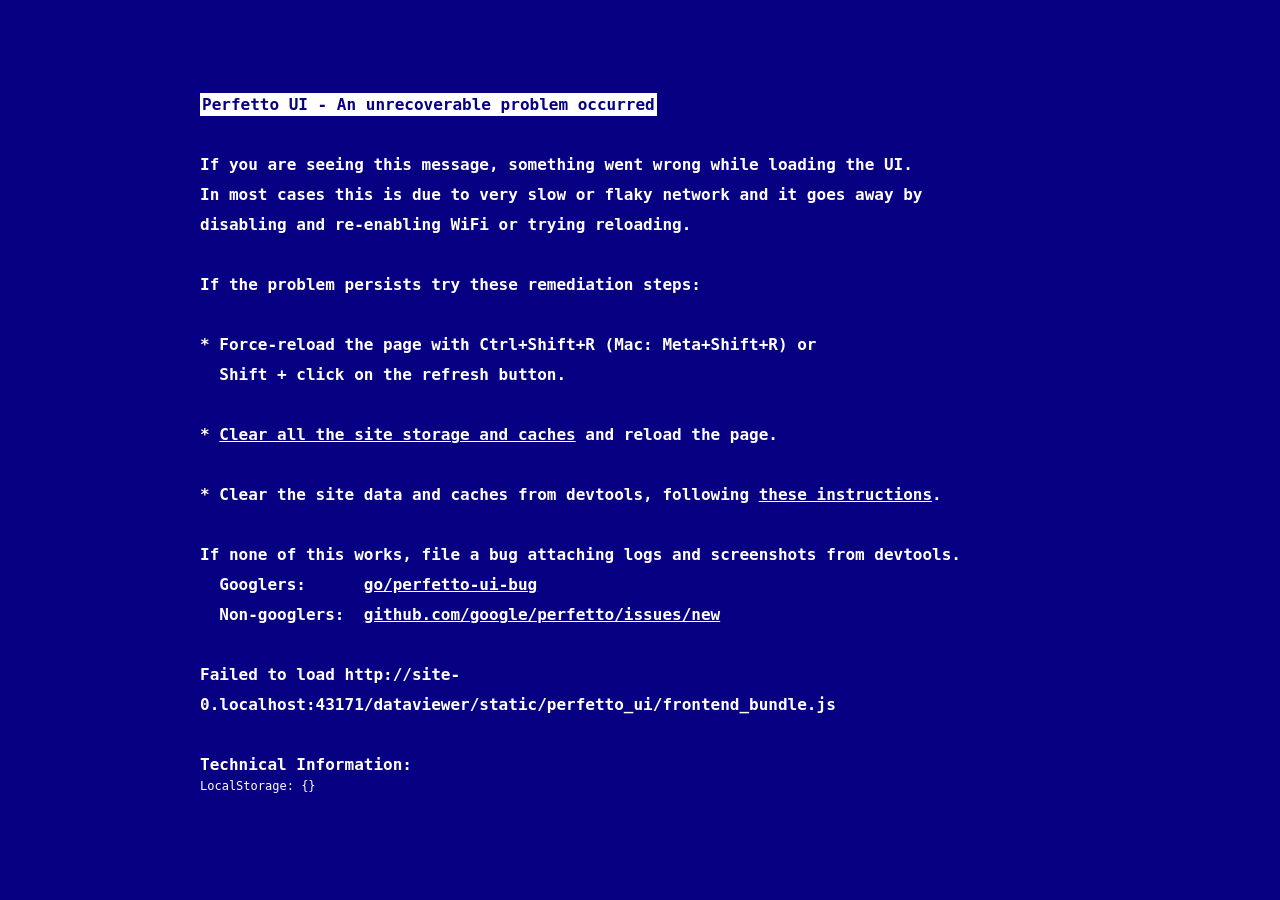
==== dataviewer/static/perfetto_ui/index.html @ 9c9b1652 "feat: add self-hosted Perfetto trace viewer with server file browser Add Perfetto UI as a new /perfe" ====
<!doctype html>
<html lang="en-us">
<head>
  <meta charset="utf-8">
  <title>Perfetto UI</title>
  <meta content="width=device-width, initial-scale=1.0, maximum-scale=1.0, user-scalable=0" name="viewport" />
  <link rel="shortcut icon" id="favicon" type="image/png" href="[data-uri]">
</head>
<body data-perfetto_version='{"stable": ".", "canary": ".", "autopush": "."}'>
  <!--
    Don't add any content here. The whole <body> is replaced by
    frontend/index.ts when bootstrapping. This is only used for very early
    error reporting.
  -->
  <style>
  #app_load_failure {opacity:0;transition:opacity 1s ease;position:absolute;overflow:auto;background:#080082;top:0;left:0;width:100%;height:100%;bottom:0;right:0;margin:0;opacity:0;user-select:text}
  #app_load_failure > pre {color:#fff;position:absolute;margin:auto;white-space:pre-wrap;top:10vh;max-width:90vw;width:880px;left:0;right:0;font-size:16px;line-height:30px;font-weight:700}
  #app_load_failure > pre span {background:#fff;color:#080082;padding:2px}
  #app_load_failure_dbg { overflow-wrap: break-word; font-size: 12px; line-height: 1; font-weight: initial;}
  #app_load_failure a {color:#fff}
  #app_load { position: absolute; top: 0; left: 0; right:0; bottom: 0; background-color: #2c3e50;}
  #app_load_spinner { margin: 30vh auto; width: 150px; height: 150px; border: 3px solid rgba(255,255,255,.3); border-radius: 50%; border-top-color: #fff; animation: app_load_spin 1s ease-in-out infinite; }
  @keyframes app_load_spin { to { transform: rotate(360deg); } }
  </style>
  <div id="app_load"><div id="app_load_spinner"></div></div>
  <div id="app_load_failure">
<pre>
<span>Perfetto UI - An unrecoverable problem occurred</span>

If you are seeing this message, something went wrong while loading the UI.
In most cases this is due to very slow or flaky network and it goes away by
disabling and re-enabling WiFi or trying reloading.

If the problem persists try these remediation steps:

* Force-reload the page with Ctrl+Shift+R (Mac: Meta+Shift+R) or
  Shift + click on the refresh button.

* <a href="javascript:clearAllCaches();">Clear all the site storage and caches</a> and reload the page.

* Clear the site data and caches from devtools, following <a target="_blank" href="https://developers.google.com/web/tools/chrome-devtools/storage/cache#deletecache">these instructions</a>.

If none of this works, file a bug attaching logs and screenshots from devtools.
  Googlers:      <a href="http://go/perfetto-ui-bug" target="_blank">go/perfetto-ui-bug</a>
  Non-googlers:  <a href="https://github.com/google/perfetto/issues/new" target="_blank">github.com/google/perfetto/issues/new</a>

<div id=app_load_failure_err></div>
Technical Information:
<div id=app_load_failure_dbg></div>
</pre>
  </div>
  <script type="text/javascript">
    'use strict';
    (function () {
      const TIMEOUT_MS = 120000;
      let errTimerId = undefined;

      function errHandler(err) {
        // Note: we deliberately don't clearTimeout(), which means that this
        // handler is called also in the happy case when the UI loads. In that
        // case, though, the onCssLoaded() in frontend/index.ts will empty the
        // <body>, so |div| below will be null and this function becomes a
        // no-op.
        const div = document.getElementById('app_load_failure');
        if (!div) return;
        div.style.opacity ='1';
        const errDom = document.getElementById('app_load_failure_err');
        if (!errDom) return;
        console.error(err);
        errDom.innerText += `${err}\n`;
        const storageJson = JSON.stringify(window.localStorage);
        const dbg = document.getElementById('app_load_failure_dbg');
        if (!dbg) return;
        dbg.innerText = `LocalStorage: ${storageJson}\n`;
        if (errTimerId !== undefined) clearTimeout(errTimerId);
      }

      // For the 'Click here to clear all caches'.
      window.clearAllCaches = async () => {
        if (window.localStorage) window.localStorage.clear();
        if (window.sessionStorage) window.sessionStorage.clear();
        const promises = [];
        if (window.caches) {
          try {
            const keys = await window.caches.keys();
            keys.forEach(k => promises.push(window.caches.delete(k)));
          } catch (_) {
            // TODO(288483453)
          }
        }
        if (navigator.serviceWorker) {
          const regs = await navigator.serviceWorker.getRegistrations();
          regs.forEach(reg => promises.push(reg.unregister()));
        }
        try {
          await Promise.all(promises);
        } catch (_) {
          // TODO(288483453)
        }
        window.location.reload();
      }

      // If the frontend doesn't come up, make the error page above visible.
      errTimerId = setTimeout(() => errHandler('Timed out'), TIMEOUT_MS);
      window.onerror = errHandler;
      window.onunhandledrejection = errHandler;

      const versionStr = document.body.dataset['perfetto_version'] || '{}';
      const versionMap = JSON.parse(versionStr);
      const channel = localStorage.getItem('perfettoUiChannel') || 'stable';

      // The '.' below is a fallback for the case of opening a pinned version
      // (e.g., ui.perfetto.dev/v1.2.3./). In that case, the index.html has no
      // valid version map; we want to load the frontend from the same
      // sub-directory directory, hence ./frontend_bundle.js.
      // Override to relative paths for local self-hosting (no CDN version prefix)
      const version = '.';

      // Preloading reduce latency of key assets requires for drawing the app.
      // We need to strike a balance here to avoid kicking off too many
      // concurrent requests and slowing down everything.
      // Note: Fonts (and only fonts) require "crossorigin" as per
      // https://developer.mozilla.org/en-US/docs/Web/HTML/Reference/Attributes/rel/preload.
      const fontAttrs = {crossOrigin: '', as: 'font', type: 'font/woff2'}
      const assetsPreload = {
        '/frontend.css': {as: 'style'},
        '/assets/MaterialSymbolsOutlined.woff2': fontAttrs,
        '/assets/Roboto.woff2': fontAttrs,
      };
      for (const [preloadPath, preloadAttrs] of Object.entries(assetsPreload)) {
        const preloadLink = document.createElement('link');
        preloadLink.rel = 'preload';
        preloadLink.href = version + preloadPath;
        Object.assign(preloadLink, preloadAttrs);
        document.head.append(preloadLink);
      }

      const script = document.createElement('script');
      script.async = true;
      script.src = version + '/frontend_bundle.js';
      script.onerror = () => errHandler(`Failed to load ${script.src}`);

      // ---- ArchVisual: Inject buttons after Perfetto UI renders ----
      script.onload = function() {
        // Reusable injection logic
        function injectButtons() {
          // ---- Method 1: Welcome page quick-start buttons ----
          var btn = document.querySelector('.pf-home-page__button');
          if (btn) {
            var container = btn.parentElement;
            if (container && !container.querySelector('.archvisual-server-file')) {
              var siblings = container.children;
              var openTraceBtn = null;
              for (var i = 0; i < siblings.length; i++) {
                if (siblings[i].textContent.indexOf('Open trace') !== -1) {
                  openTraceBtn = siblings[i]; break;
                }
              }
              if (openTraceBtn) {
                var serverBtn = openTraceBtn.cloneNode(true);
                serverBtn.className += ' archvisual-server-file';
                serverBtn.style.cursor = 'pointer';
                var label = serverBtn.querySelector('.pf-button__label');
                if (label) label.textContent = 'Open Server Trace';
                serverBtn.addEventListener('click', function(e) {
                  e.stopPropagation(); e.preventDefault();
                  ArchVisual_showServerBrowser();
                });
                openTraceBtn.parentElement.insertBefore(serverBtn, openTraceBtn.nextSibling);
              }
            }
          }
          // ---- Method 2: Sidebar "New Trace" list ----
          var sidebarBtns = document.querySelectorAll('button');
          var sidebarList = null;
          var origBtn = null;
          for (var j = 0; j < sidebarBtns.length; j++) {
            if (sidebarBtns[j].textContent.indexOf('Open trace file') !== -1) {
              origBtn = sidebarBtns[j];
              sidebarList = origBtn.closest('ul, list');
              break;
            }
          }
          if (sidebarList && !sidebarList.querySelector('.archvisual-server-file')) {
            // Rename original: "Open trace file" → "Open Local Trace"
            if (origBtn) {
              origBtn.childNodes.forEach(function(c) {
                if (c.nodeType === 3 && c.textContent.trim() === 'Open trace file') {
                  c.textContent = ' Open Local Trace';
                }
              });
              var origLabel = origBtn.querySelector('.pf-button__label');
              if (origLabel) origLabel.textContent = 'Open Local Trace';
            }
            // Clone to create "Open Server Trace"
            var opLi = sidebarList.querySelector('li, listitem');
            if (opLi) {
              var srvLi = opLi.cloneNode(true);
              srvLi.className += ' archvisual-server-file';
              var srvBtn = srvLi.querySelector('button');
              if (srvBtn) {
                srvBtn.childNodes.forEach(function(c) {
                  if (c.nodeType === 3 && c.textContent.trim() === 'Open Local Trace') {
                    c.textContent = ' Open Server Trace';
                  }
                });
                var srvLabel = srvBtn.querySelector('.pf-button__label');
                if (srvLabel) srvLabel.textContent = 'Open Server Trace';
                srvBtn.removeAttribute('onclick');
                srvBtn.addEventListener('click', function(e) {
                  e.stopPropagation(); e.preventDefault();
                  ArchVisual_showServerBrowser();
                });
              }
              opLi.parentElement.insertBefore(srvLi, opLi.nextSibling);
            }
          }
        }

        // Initial polling
        var pollTries = 0;
        function pollInject() {
          pollTries++;
          injectButtons();
          if (pollTries < 80) setTimeout(pollInject, 300);
        }
        setTimeout(pollInject, 500);

        // Persistent: re-inject every 2s (handles trace load/unload DOM rebuilds)
        setInterval(injectButtons, 2000);
      };

      document.head.append(script);
    })();
  </script>
</body>

<script>
// ArchVisual server file browser — injected dynamically after Perfetto loads
(function() {
  // Build overlay DOM without inline handlers (Perfetto CSP blocks them)
  var overlay = document.createElement('div');
  overlay.id = 'archvisual-server-overlay';
  overlay.style.cssText = 'display:none;position:fixed;top:0;left:0;width:100%;height:100%;background:rgba(0,0,0,0.35);z-index:999999;justify-content:center;align-items:flex-start;padding-top:70px;';
  var box = document.createElement('div');
  box.style.cssText = 'width:520px;max-height:80%;background:#fff;border:1px solid #aaa;border-radius:6px;overflow:hidden;display:flex;flex-direction:column;box-shadow:0 4px 20px rgba(0,0,0,0.25);';
  
  var titleBar = document.createElement('div');
  titleBar.style.cssText = 'background:#333;color:#fff;padding:5px 12px;display:flex;justify-content:space-between;align-items:center;font-size:90%;font-family:sans-serif;';
  var titleSpan = document.createElement('span');
  titleSpan.textContent = 'Server file browser';
  titleBar.appendChild(titleSpan);
  var closeBtn = document.createElement('button');
  closeBtn.textContent = '\u2715';
  closeBtn.style.cssText = 'background:transparent;border:none;color:#fff;font-size:14px;cursor:pointer;';
  closeBtn.addEventListener('click', function(){ ArchVisual_hideServerBrowser(); });
  titleBar.appendChild(closeBtn);
  box.appendChild(titleBar);
  
  var toolbar = document.createElement('div');
  toolbar.style.cssText = 'padding:6px;display:flex;flex-direction:column;gap:4px;font-size:90%;font-family:sans-serif;';
  var btnRow = document.createElement('div');
  btnRow.style.cssText = 'display:flex;gap:6px;';
  var upBtn = document.createElement('button');
  upBtn.textContent = 'Up'; upBtn.style.cssText = 'flex:0 0 auto;height:26px;';
  upBtn.addEventListener('click', function(){ ArchVisual_serverBrowserUp(); });
  btnRow.appendChild(upBtn);
  var refreshBtn = document.createElement('button');
  refreshBtn.textContent = 'Refresh'; refreshBtn.style.cssText = 'flex:0 0 auto;height:26px;';
  refreshBtn.addEventListener('click', function(){ ArchVisual_serverBrowserRefresh(); });
  btnRow.appendChild(refreshBtn);
  var pathInput = document.createElement('input');
  pathInput.id = 'av-server-path'; pathInput.type = 'text';
  pathInput.style.cssText = 'flex:1;height:26px;border:1px solid #ccc;padding:4px 6px;background:#fafafa;';
  pathInput.addEventListener('keydown', function(e){ if(e.keyCode===13)ArchVisual_serverBrowserLoad(pathInput.value); });
  btnRow.appendChild(pathInput);
  toolbar.appendChild(btnRow);
  var msgDiv = document.createElement('div');
  msgDiv.id = 'av-server-msg'; msgDiv.style.cssText = 'color:#a00;font-size:85%;min-height:18px;';
  toolbar.appendChild(msgDiv);
  box.appendChild(toolbar);
  
  var fileList = document.createElement('div');
  fileList.id = 'av-server-list';
  fileList.style.cssText = 'flex:1;overflow:auto;border-top:1px solid #ddd;background:#fff;padding:6px;font-size:90%;font-family:sans-serif;';
  box.appendChild(fileList);
  
  var bottomBar = document.createElement('div');
  bottomBar.style.cssText = 'padding:6px;display:flex;gap:8px;align-items:center;border-top:1px solid #ddd;';
  var selectedInput = document.createElement('input');
  selectedInput.id = 'av-server-selected'; selectedInput.type = 'text'; selectedInput.readOnly = true;
  selectedInput.placeholder = 'Select a trace file';
  selectedInput.style.cssText = 'flex:1;height:26px;padding:4px 6px;border:1px solid #ccc;background:#f8f8f8;';
  bottomBar.appendChild(selectedInput);
  var loadBtn = document.createElement('button');
  loadBtn.textContent = 'Load'; loadBtn.style.cssText = 'height:26px;';
  loadBtn.addEventListener('click', function(){ ArchVisual_loadServerFile(); });
  bottomBar.appendChild(loadBtn);
  var cancelBtn = document.createElement('button');
  cancelBtn.textContent = 'Cancel'; cancelBtn.style.cssText = 'height:26px;';
  cancelBtn.addEventListener('click', function(){ ArchVisual_hideServerBrowser(); });
  bottomBar.appendChild(cancelBtn);
  box.appendChild(bottomBar);
  
  overlay.appendChild(box);
  document.documentElement.appendChild(overlay);

  var loading = document.createElement('div');
  loading.id = 'archvisual-loading';
  loading.style.cssText = 'display:none;position:fixed;top:0;left:0;width:100%;height:100%;background:rgba(0,0,0,0.3);z-index:9999999;justify-content:center;align-items:center;font-family:sans-serif;';
  loading.innerHTML = '<span style="background:#fff;padding:12px 24px;border-radius:6px;font-size:14px;">Loading...</span>';
  document.documentElement.appendChild(loading);

  // Server browser functions
  var ArchVisual_currentPath = null;
  var ArchVisual_selected = null;

  window.ArchVisual_showServerBrowser = function() {
    document.getElementById('archvisual-server-overlay').style.display = 'flex';
    document.getElementById('av-server-msg').innerText = '';
    document.getElementById('av-server-selected').value = '';
    ArchVisual_serverBrowserLoad('');
  };

  window.ArchVisual_hideServerBrowser = function() {
    document.getElementById('archvisual-server-overlay').style.display = 'none';
    document.getElementById('av-server-msg').innerText = '';
    document.getElementById('av-server-list').innerHTML = '';
    ArchVisual_currentPath = null;
    ArchVisual_selected = null;
  };

  function showL() { document.getElementById('archvisual-loading').style.display = 'flex'; }
  function hideL() { document.getElementById('archvisual-loading').style.display = 'none'; }

  window.ArchVisual_serverBrowserLoad = function(path) {
    showL();
    fetch('/api/show/server_list', {
      method: 'POST', headers: {'Content-Type':'application/json;charset=utf-8'},
      body: JSON.stringify({path:path})
    }).then(function(r){return r.json()}).then(function(res){
      hideL();
      if(res.code===0){
        ArchVisual_currentPath=res.data.path;
        document.getElementById('av-server-path').value=res.data.path;
        var list=document.getElementById('av-server-list');list.innerHTML='';
        if(res.data.parent){
          var row=document.createElement('div');
          row.style.cssText='padding:6px 8px;border-bottom:1px solid #eee;cursor:pointer;font-weight:bold;';
          row.innerText='.. (parent directory)';
          row.onclick=function(){ArchVisual_serverBrowserLoad(res.data.parent)};
          list.appendChild(row);
        }
        res.data.entries.forEach(function(item){
          var row=document.createElement('div');
          row.style.cssText='padding:6px 8px;border-bottom:1px solid #eee;display:flex;justify-content:space-between;align-items:center;cursor:pointer;';
          var label=document.createElement('span');
          label.innerText=(item.type==='dir'?'📁 ':'📄 ')+item.name;
          row.appendChild(label);
          var info=document.createElement('span');
          info.style.cssText='font-size:80%;color:'+(item.type==='dir'?'#666':(item.selectable?'#007bff':'#999'));
          info.innerText=item.type==='dir'?'Directory':(item.selectable?'Select':'Unsupported');
          row.appendChild(info);
          if(item.type==='dir'){row.onclick=function(){ArchVisual_serverBrowserLoad(item.path)}}
          else if(item.selectable){row.onclick=function(){
            ArchVisual_selected=item.path;
            document.getElementById('av-server-selected').value=item.path;
            document.getElementById('av-server-msg').innerText='Ready to load '+item.name;
          }}
          else{row.style.cursor='default'}
          list.appendChild(row);
        });
      }else{document.getElementById('av-server-msg').innerText=res.msg||'Unable to load server directory'}
    }).catch(function(err){hideL();document.getElementById('av-server-msg').innerText='Server browse failed: '+err});
  };

  window.ArchVisual_serverBrowserUp = function() {
    if(!ArchVisual_currentPath)return;
    showL();
    fetch('/api/show/server_list',{
      method:'POST',headers:{'Content-Type':'application/json;charset=utf-8'},
      body:JSON.stringify({path:ArchVisual_currentPath})
    }).then(function(r){return r.json()}).then(function(res){
      hideL();
      if(res.code===0&&res.data.parent)ArchVisual_serverBrowserLoad(res.data.parent);
    }).catch(function(err){hideL();document.getElementById('av-server-msg').innerText='Unable to navigate up: '+err});
  };

  window.ArchVisual_serverBrowserRefresh = function() {
    if(ArchVisual_currentPath)ArchVisual_serverBrowserLoad(ArchVisual_currentPath);
  };

  window.ArchVisual_loadServerFile = function() {
    var fp=document.getElementById('av-server-selected').value.trim();
    if(!fp){alert('Please select a server file to load');return}
    showL();
    // Always request binary mode — base64-encoded, works for both text and binary files
    fetch('/api/show/server_file',{
      method:'POST',headers:{'Content-Type':'application/json;charset=utf-8'},
      body:JSON.stringify({path:fp, binary:true})
    }).then(function(r){return r.json()}).then(function(res){
      hideL();
      if(res.code===0){
        // Decode base64 to get the raw bytes
        var raw = Uint8Array.from(atob(res.data.content), function(c){return c.charCodeAt(0)});
        var buf = raw.buffer;
        var msg = {
          type: 'RELAY_OPEN_TRACE',
          buffer: res.data.content,  // send base64 string (cheaper than buffer)
          name: res.data.name,
          binary: true
        };
        window.parent.postMessage(msg, '*');
        ArchVisual_hideServerBrowser();
      }else{alert(res.msg||'Failed to load server file')}
    }).catch(function(err){hideL();alert('Server load failed: '+err)});
  };
})();</script>
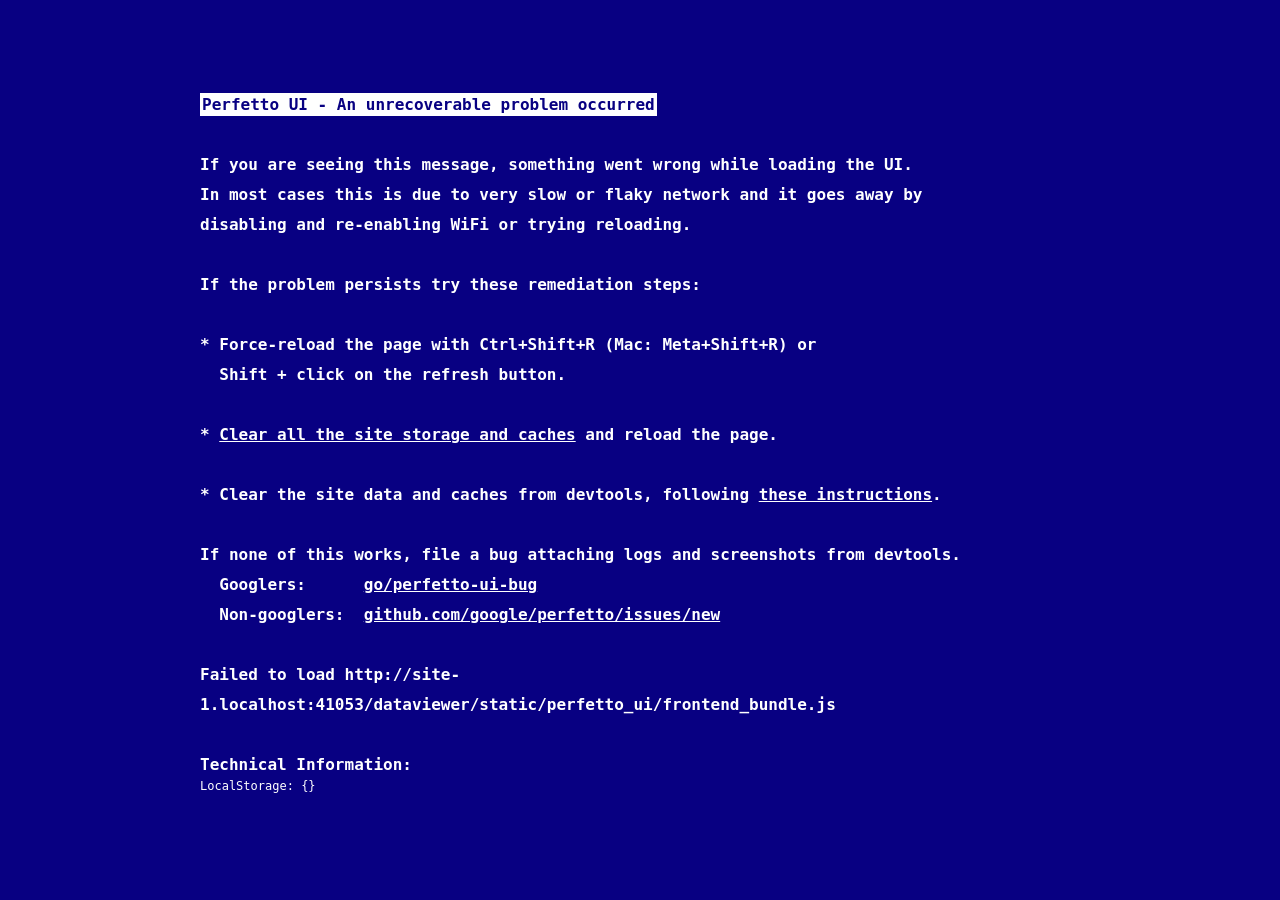
==== commit 8c74106e: "refactor: rename Perfetto sidebar buttons and hide unused items Rename 'Open trace file' to 'Open Lo" ====
--- a/dataviewer/static/perfetto_ui/index.html
+++ b/dataviewer/static/perfetto_ui/index.html
@@ -213,6 +213,23 @@
                 });
               }
               opLi.parentElement.insertBefore(srvLi, opLi.nextSibling);
+            }
+          }
+          // ---- Method 3: Hide unwanted sidebar items ----
+          var allItems = document.querySelectorAll('listitem, li');
+          for (var k = 0; k < allItems.length; k++) {
+            var txt = allItems[k].textContent;
+            if (txt.indexOf('Record new trace') !== -1 ||
+                txt.indexOf('Open Android example') !== -1 ||
+                txt.indexOf('Open Chrome example') !== -1) {
+              allItems[k].style.display = 'none';
+            }
+          }
+          // Also hide Record on welcome page
+          var welcomeBtns = document.querySelectorAll('.pf-home-page__button');
+          for (var m = 0; m < welcomeBtns.length; m++) {
+            if (welcomeBtns[m].textContent.indexOf('Record new trace') !== -1) {
+              welcomeBtns[m].style.display = 'none';
             }
           }
         }
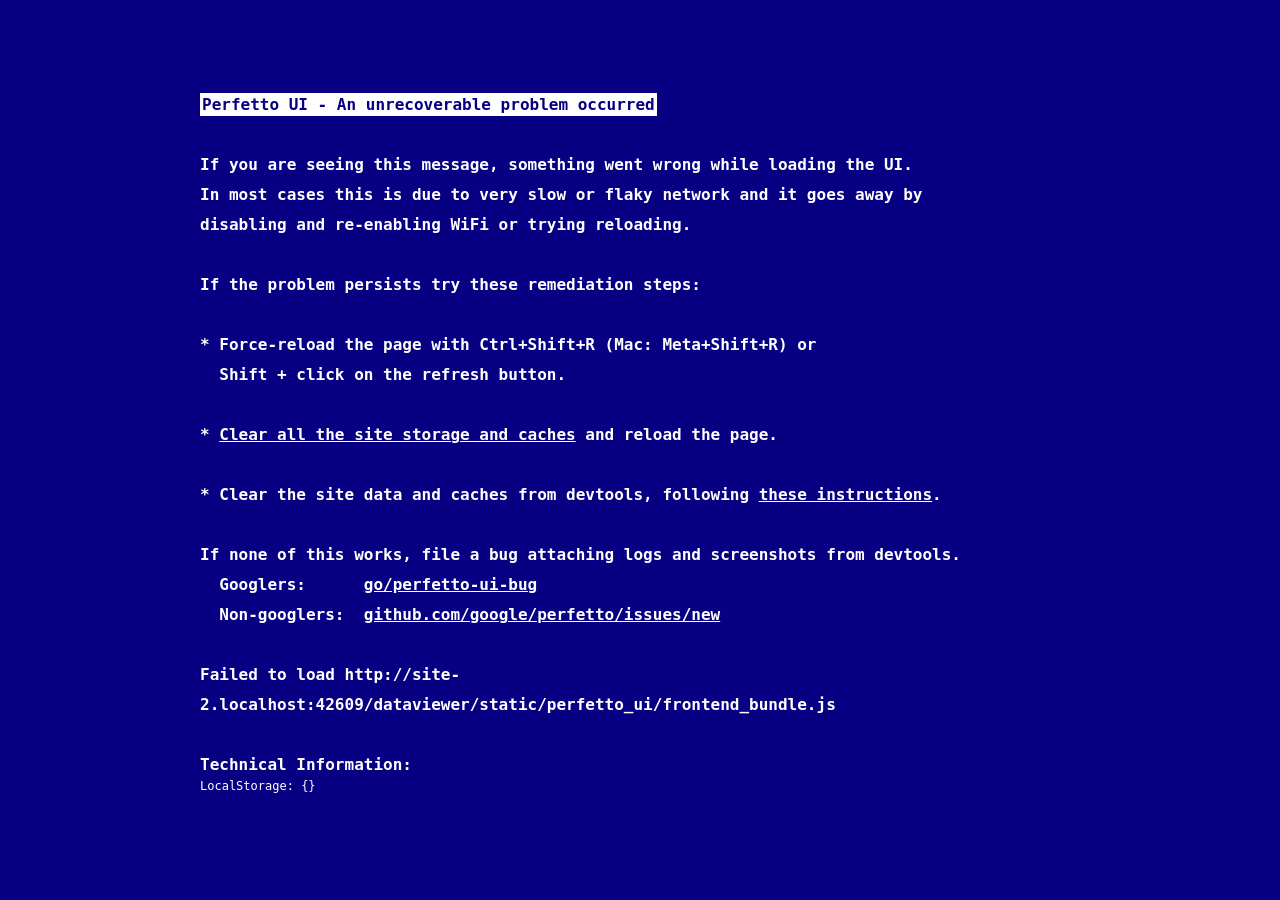
==== commit e23e61ab: "chore: update copyright to 2016-2026, add PerfettoViewer to admin page Rename welcome page 'Open tra" ====
--- a/dataviewer/static/perfetto_ui/index.html
+++ b/dataviewer/static/perfetto_ui/index.html
@@ -157,6 +157,9 @@
                 }
               }
               if (openTraceBtn) {
+                // Rename original: "Open trace" → "Open Local File"
+                var origLabel1 = openTraceBtn.querySelector('.pf-button__label');
+                if (origLabel1) origLabel1.textContent = 'Open Local File';
                 var serverBtn = openTraceBtn.cloneNode(true);
                 serverBtn.className += ' archvisual-server-file';
                 serverBtn.style.cursor = 'pointer';
